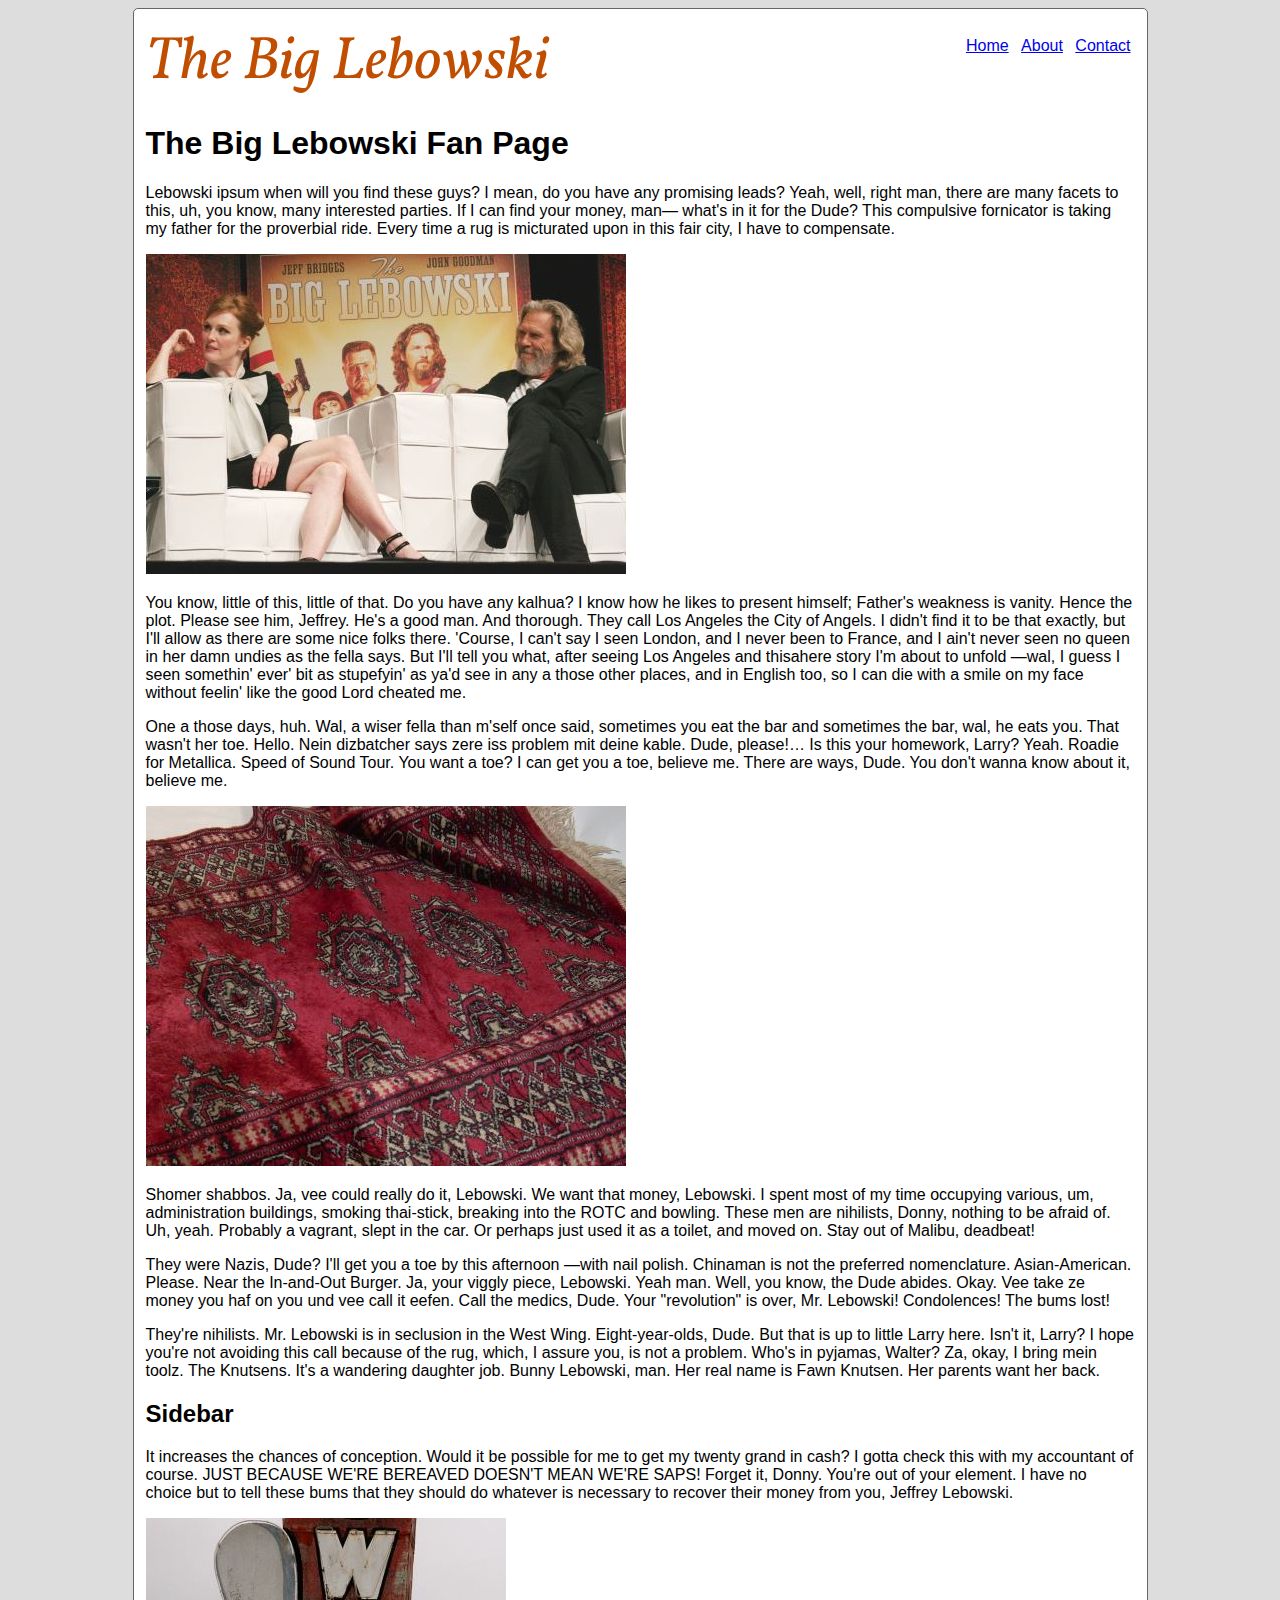
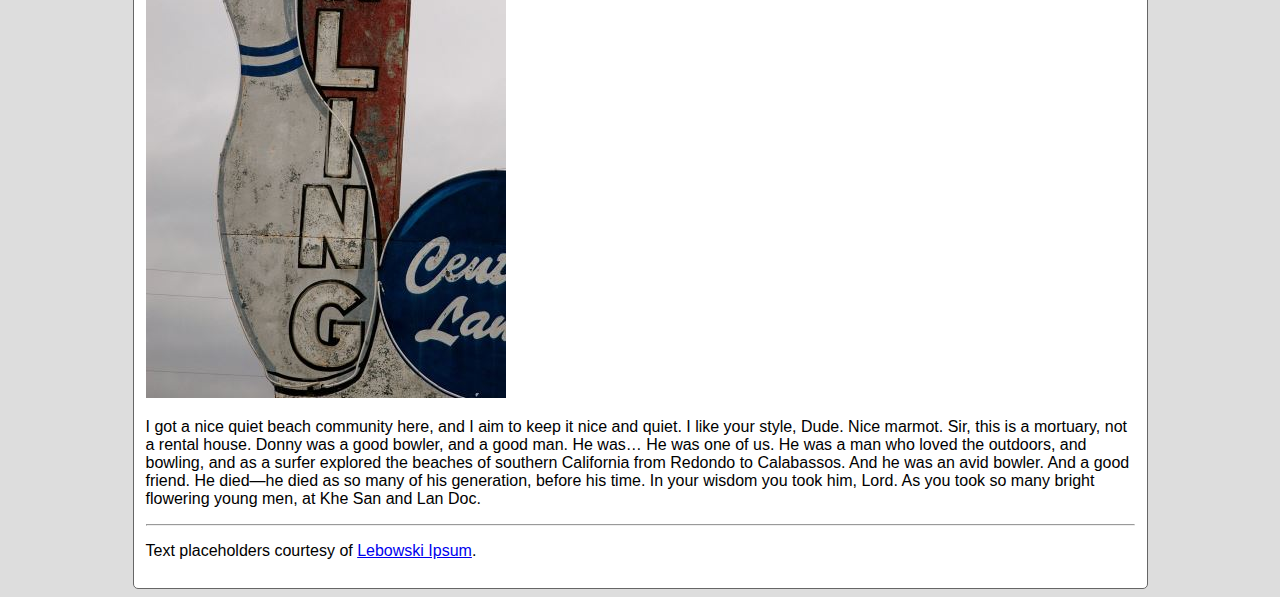
==== Learn.Pluralsight.Bootstrap3/Learn.Pluralsight.Bootstrap3.01.GettingStarted/Index.html @ f7c2a5e6 "Imported "Before" source for "Getting Started" module" ====
﻿<!DOCTYPE html>
<html lang="en">
<head>
  <meta charset="utf-8" />
  <meta name="viewport" content="width=device-width, initial-scale=1.0">
  <title>The Big Lebowski</title>
  <link href="css/site.css" rel="stylesheet" />
</head>
<body>
  <div id="page">
    <header>
      <div id="menu">
        <ul>
          <li><a href=".">Home</a></li>
          <li><a href="about.html">About</a></li>
          <li><a href="contact.html">Contact</a></li>
        </ul>
      </div>
      <div id="logo">
        <a href='.'>The Big Lebowski</a>
      </div>
    </header>
    <section id="body">
      <section id="main">

        <h1>The Big Lebowski Fan Page</h1>

        <p>Lebowski ipsum when will you find these guys? I mean, do you have any promising leads? Yeah, well, right man, there are many facets to this, uh, you know, many interested parties. If I can find your money, man— what's in it for the Dude? This compulsive fornicator is taking my father for the proverbial ride. Every time a rug is micturated upon in this fair city, I have to compensate.</p>

        <img src="images/lebowski-1.jpg" alt="Bowling" />

        <p>You know, little of this, little of that. Do you have any kalhua? I know how he likes to present himself; Father's weakness is vanity. Hence the plot. Please see him, Jeffrey. He's a good man. And thorough. They call Los Angeles the City of Angels. I didn't find it to be that exactly, but I'll allow as there are some nice folks there. 'Course, I can't say I seen London, and I never been to France, and I ain't never seen no queen in her damn undies as the fella says. But I'll tell you what, after seeing Los Angeles and thisahere story I'm about to unfold —wal, I guess I seen somethin' ever' bit as stupefyin' as ya'd see in any a those other places, and in English too, so I can die with a smile on my face without feelin' like the good Lord cheated me.</p>

        <p>One a those days, huh. Wal, a wiser fella than m'self once said, sometimes you eat the bar and sometimes the bar, wal, he eats you. That wasn't her toe. Hello. Nein dizbatcher says zere iss problem mit deine kable. Dude, please!… Is this your homework, Larry? Yeah. Roadie for Metallica. Speed of Sound Tour. You want a toe? I can get you a toe, believe me. There are ways, Dude. You don't wanna know about it, believe me.</p>

        <img src="images/lebowski-3.jpg" alt="Rug" />

        <p>Shomer shabbos. Ja, vee could really do it, Lebowski. We want that money, Lebowski. I spent most of my time occupying various, um, administration buildings, smoking thai-stick, breaking into the ROTC and bowling. These men are nihilists, Donny, nothing to be afraid of. Uh, yeah. Probably a vagrant, slept in the car. Or perhaps just used it as a toilet, and moved on. Stay out of Malibu, deadbeat!</p>

        <p>They were Nazis, Dude? I'll get you a toe by this afternoon —with nail polish. Chinaman is not the preferred nomenclature. Asian-American. Please. Near the In-and-Out Burger. Ja, your viggly piece, Lebowski. Yeah man. Well, you know, the Dude abides. Okay. Vee take ze money you haf on you und vee call it eefen. Call the medics, Dude. Your "revolution" is over, Mr. Lebowski! Condolences! The bums lost!</p>

        <p>They're nihilists. Mr. Lebowski is in seclusion in the West Wing. Eight-year-olds, Dude. But that is up to little Larry here. Isn't it, Larry? I hope you're not avoiding this call because of the rug, which, I assure you, is not a problem. Who's in pyjamas, Walter? Za, okay, I bring mein toolz. The Knutsens. It's a wandering daughter job. Bunny Lebowski, man. Her real name is Fawn Knutsen. Her parents want her back.</p>
      </section>

      <section id="sidebar">
        <h2>Sidebar</h2>
        <p>It increases the chances of conception. Would it be possible for me to get my twenty grand in cash? I gotta check this with my accountant of course. JUST BECAUSE WE'RE BEREAVED DOESN'T MEAN WE'RE SAPS! Forget it, Donny. You're out of your element. I have no choice but to tell these bums that they should do whatever is necessary to recover their money from you, Jeffrey Lebowski.</p>
        <img src="images/lebowski-2.jpg" alt="Rules" />


        <p>I got a nice quiet beach community here, and I aim to keep it nice and quiet. I like your style, Dude. Nice marmot. Sir, this is a mortuary, not a rental house. Donny was a good bowler, and a good man. He was… He was one of us. He was a man who loved the outdoors, and bowling, and as a surfer explored the beaches of southern California from Redondo to Calabassos. And he was an avid bowler. And a good friend. He died—he died as so many of his generation, before his time. In your wisdom you took him, Lord. As you took so many bright flowering young men, at Khe San and Lan Doc.</p>
      </section>
    </section>
    <hr />
    <footer>
      <p>Text placeholders courtesy of <a href="http://www.lebowskiipsum.com/">Lebowski Ipsum</a>.</p>

    </footer>
  </div>

  <script src="js/jquery-2.0.3.min.js"></script>
</body>
</html>
---- Learn.Pluralsight.Bootstrap3/Learn.Pluralsight.Bootstrap3.01.GettingStarted/css/site.css ----
﻿@import url(http://fonts.googleapis.com/css?family=Vollkorn:700italic);

* {
  font-family: sans-serif;
}

body {
  background: #ddd;
}

#page {
  border: 1px solid #666;
  border-radius: 5px;
  background: #fff;
  margin: 0 auto;
  padding: 12px;
  width: 989px;
}

#menu {
  float: right;
}

  #menu ul {
    list-style: none;
  }

    #menu ul li {
      display: inline;
      margin: 0 4px;
    }

form > * {
  display: block;
}

#logo a {
  font-size: 60px;
  font-family: 'Vollkorn', serif;
  text-decoration: none;
  color: #c14d00;
  font-style: italic;
}
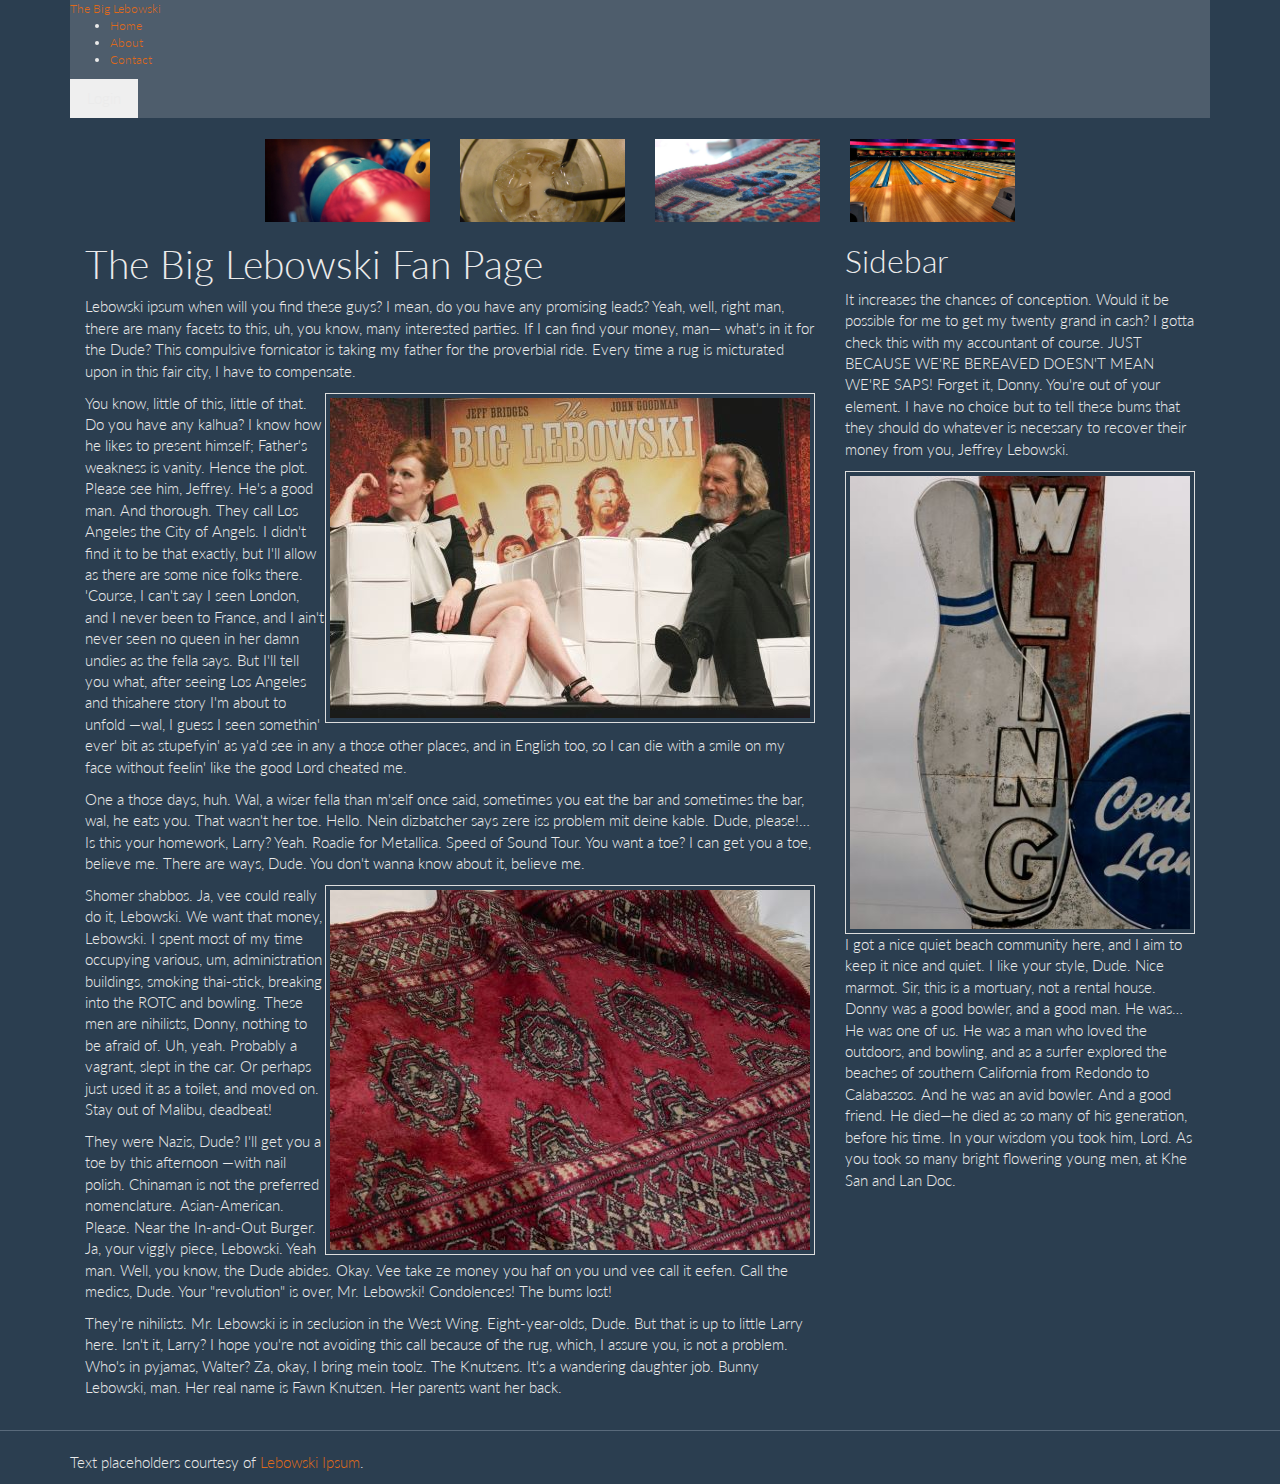
==== commit ff4314e2: "End of Getting Started module" ====
--- a/Learn.Pluralsight.Bootstrap3/Learn.Pluralsight.Bootstrap3.01.GettingStarted/Index.html
+++ b/Learn.Pluralsight.Bootstrap3/Learn.Pluralsight.Bootstrap3.01.GettingStarted/Index.html
@@ -1,63 +1,75 @@
 ﻿<!DOCTYPE html>
 <html lang="en">
 <head>
-  <meta charset="utf-8" />
-  <meta name="viewport" content="width=device-width, initial-scale=1.0">
-  <title>The Big Lebowski</title>
-  <link href="css/site.css" rel="stylesheet" />
+	<meta charset="utf-8" />
+	<meta name="viewport" content="width=device-width, initial-scale=1.0">
+	<title>The Big Lebowski</title>
+	<link href="Content/bootstrap.min.css" rel="stylesheet" />
+	<link href="Content/bootstrap-theme.min.css" rel="stylesheet" />
+	<link href="Content/superhero-bootstrap.min.css" rel="stylesheet" />
+	<link href="css/site.css" rel="stylesheet" />
 </head>
 <body>
-  <div id="page">
-    <header>
-      <div id="menu">
-        <ul>
-          <li><a href=".">Home</a></li>
-          <li><a href="about.html">About</a></li>
-          <li><a href="contact.html">Contact</a></li>
-        </ul>
-      </div>
-      <div id="logo">
-        <a href='.'>The Big Lebowski</a>
-      </div>
-    </header>
-    <section id="body">
-      <section id="main">
+	<div id="page">
+		<header class="container">
+			<div id="menu" class="navbar navbar-default">
+				<div id="logo">
+					<a href='.'>The Big Lebowski</a>
+				</div>
+				<ul>
+					<li><a href=".">Home</a></li>
+					<li><a href="about.html">About</a></li>
+					<li><a href="contact.html">Contact</a></li>
+				</ul>
+				<button class="btn">Login</button>
+			</div>
+		</header>
+		<section id="body" class="container">
+			<div class="row hidden-xs visible-md visible-lg">
+				<img src="images/carousel-1.jpg" alt="1" class="col-md-2 col-md-offset-2"/>
+				<img src="images/carousel-2.jpg" alt="2" class="col-md-2"/>
+				<img src="images/carousel-3.jpg" alt="3" class="col-md-2"/>
+				<img src="images/carousel-4.jpg" alt="4" class="col-md-2"/>
+			</div>
+			
+			<section id="main" class="col-md-8 col-sm-10">
 
-        <h1>The Big Lebowski Fan Page</h1>
+				<h1>The Big Lebowski Fan Page</h1>
 
-        <p>Lebowski ipsum when will you find these guys? I mean, do you have any promising leads? Yeah, well, right man, there are many facets to this, uh, you know, many interested parties. If I can find your money, man— what's in it for the Dude? This compulsive fornicator is taking my father for the proverbial ride. Every time a rug is micturated upon in this fair city, I have to compensate.</p>
+				<p>Lebowski ipsum when will you find these guys? I mean, do you have any promising leads? Yeah, well, right man, there are many facets to this, uh, you know, many interested parties. If I can find your money, man— what's in it for the Dude? This compulsive fornicator is taking my father for the proverbial ride. Every time a rug is micturated upon in this fair city, I have to compensate.</p>
 
-        <img src="images/lebowski-1.jpg" alt="Bowling" />
+				<img src="images/lebowski-1.jpg" alt="Bowling" class="pull-right img-thumbnail"/>
 
-        <p>You know, little of this, little of that. Do you have any kalhua? I know how he likes to present himself; Father's weakness is vanity. Hence the plot. Please see him, Jeffrey. He's a good man. And thorough. They call Los Angeles the City of Angels. I didn't find it to be that exactly, but I'll allow as there are some nice folks there. 'Course, I can't say I seen London, and I never been to France, and I ain't never seen no queen in her damn undies as the fella says. But I'll tell you what, after seeing Los Angeles and thisahere story I'm about to unfold —wal, I guess I seen somethin' ever' bit as stupefyin' as ya'd see in any a those other places, and in English too, so I can die with a smile on my face without feelin' like the good Lord cheated me.</p>
+				<p>You know, little of this, little of that. Do you have any kalhua? I know how he likes to present himself; Father's weakness is vanity. Hence the plot. Please see him, Jeffrey. He's a good man. And thorough. They call Los Angeles the City of Angels. I didn't find it to be that exactly, but I'll allow as there are some nice folks there. 'Course, I can't say I seen London, and I never been to France, and I ain't never seen no queen in her damn undies as the fella says. But I'll tell you what, after seeing Los Angeles and thisahere story I'm about to unfold —wal, I guess I seen somethin' ever' bit as stupefyin' as ya'd see in any a those other places, and in English too, so I can die with a smile on my face without feelin' like the good Lord cheated me.</p>
 
-        <p>One a those days, huh. Wal, a wiser fella than m'self once said, sometimes you eat the bar and sometimes the bar, wal, he eats you. That wasn't her toe. Hello. Nein dizbatcher says zere iss problem mit deine kable. Dude, please!… Is this your homework, Larry? Yeah. Roadie for Metallica. Speed of Sound Tour. You want a toe? I can get you a toe, believe me. There are ways, Dude. You don't wanna know about it, believe me.</p>
+				<p>One a those days, huh. Wal, a wiser fella than m'self once said, sometimes you eat the bar and sometimes the bar, wal, he eats you. That wasn't her toe. Hello. Nein dizbatcher says zere iss problem mit deine kable. Dude, please!… Is this your homework, Larry? Yeah. Roadie for Metallica. Speed of Sound Tour. You want a toe? I can get you a toe, believe me. There are ways, Dude. You don't wanna know about it, believe me.</p>
 
-        <img src="images/lebowski-3.jpg" alt="Rug" />
+				<img src="images/lebowski-3.jpg" alt="Rug" class="pull-right img-thumbnail" />
 
-        <p>Shomer shabbos. Ja, vee could really do it, Lebowski. We want that money, Lebowski. I spent most of my time occupying various, um, administration buildings, smoking thai-stick, breaking into the ROTC and bowling. These men are nihilists, Donny, nothing to be afraid of. Uh, yeah. Probably a vagrant, slept in the car. Or perhaps just used it as a toilet, and moved on. Stay out of Malibu, deadbeat!</p>
+				<p>Shomer shabbos. Ja, vee could really do it, Lebowski. We want that money, Lebowski. I spent most of my time occupying various, um, administration buildings, smoking thai-stick, breaking into the ROTC and bowling. These men are nihilists, Donny, nothing to be afraid of. Uh, yeah. Probably a vagrant, slept in the car. Or perhaps just used it as a toilet, and moved on. Stay out of Malibu, deadbeat!</p>
 
-        <p>They were Nazis, Dude? I'll get you a toe by this afternoon —with nail polish. Chinaman is not the preferred nomenclature. Asian-American. Please. Near the In-and-Out Burger. Ja, your viggly piece, Lebowski. Yeah man. Well, you know, the Dude abides. Okay. Vee take ze money you haf on you und vee call it eefen. Call the medics, Dude. Your "revolution" is over, Mr. Lebowski! Condolences! The bums lost!</p>
+				<p>They were Nazis, Dude? I'll get you a toe by this afternoon —with nail polish. Chinaman is not the preferred nomenclature. Asian-American. Please. Near the In-and-Out Burger. Ja, your viggly piece, Lebowski. Yeah man. Well, you know, the Dude abides. Okay. Vee take ze money you haf on you und vee call it eefen. Call the medics, Dude. Your "revolution" is over, Mr. Lebowski! Condolences! The bums lost!</p>
 
-        <p>They're nihilists. Mr. Lebowski is in seclusion in the West Wing. Eight-year-olds, Dude. But that is up to little Larry here. Isn't it, Larry? I hope you're not avoiding this call because of the rug, which, I assure you, is not a problem. Who's in pyjamas, Walter? Za, okay, I bring mein toolz. The Knutsens. It's a wandering daughter job. Bunny Lebowski, man. Her real name is Fawn Knutsen. Her parents want her back.</p>
-      </section>
+				<p>They're nihilists. Mr. Lebowski is in seclusion in the West Wing. Eight-year-olds, Dude. But that is up to little Larry here. Isn't it, Larry? I hope you're not avoiding this call because of the rug, which, I assure you, is not a problem. Who's in pyjamas, Walter? Za, okay, I bring mein toolz. The Knutsens. It's a wandering daughter job. Bunny Lebowski, man. Her real name is Fawn Knutsen. Her parents want her back.</p>
+			</section>
 
-      <section id="sidebar">
-        <h2>Sidebar</h2>
-        <p>It increases the chances of conception. Would it be possible for me to get my twenty grand in cash? I gotta check this with my accountant of course. JUST BECAUSE WE'RE BEREAVED DOESN'T MEAN WE'RE SAPS! Forget it, Donny. You're out of your element. I have no choice but to tell these bums that they should do whatever is necessary to recover their money from you, Jeffrey Lebowski.</p>
-        <img src="images/lebowski-2.jpg" alt="Rules" />
+			<section id="sidebar" class="col-md-4 col-sm-2">
+				<h2>Sidebar</h2>
+				<p>It increases the chances of conception. Would it be possible for me to get my twenty grand in cash? I gotta check this with my accountant of course. JUST BECAUSE WE'RE BEREAVED DOESN'T MEAN WE'RE SAPS! Forget it, Donny. You're out of your element. I have no choice but to tell these bums that they should do whatever is necessary to recover their money from you, Jeffrey Lebowski.</p>
+				<img src="images/lebowski-2.jpg" alt="Rules" class="pull-right img-thumbnail" />
 
 
-        <p>I got a nice quiet beach community here, and I aim to keep it nice and quiet. I like your style, Dude. Nice marmot. Sir, this is a mortuary, not a rental house. Donny was a good bowler, and a good man. He was… He was one of us. He was a man who loved the outdoors, and bowling, and as a surfer explored the beaches of southern California from Redondo to Calabassos. And he was an avid bowler. And a good friend. He died—he died as so many of his generation, before his time. In your wisdom you took him, Lord. As you took so many bright flowering young men, at Khe San and Lan Doc.</p>
-      </section>
-    </section>
-    <hr />
-    <footer>
-      <p>Text placeholders courtesy of <a href="http://www.lebowskiipsum.com/">Lebowski Ipsum</a>.</p>
+				<p>I got a nice quiet beach community here, and I aim to keep it nice and quiet. I like your style, Dude. Nice marmot. Sir, this is a mortuary, not a rental house. Donny was a good bowler, and a good man. He was… He was one of us. He was a man who loved the outdoors, and bowling, and as a surfer explored the beaches of southern California from Redondo to Calabassos. And he was an avid bowler. And a good friend. He died—he died as so many of his generation, before his time. In your wisdom you took him, Lord. As you took so many bright flowering young men, at Khe San and Lan Doc.</p>
+			</section>
+		</section>
+		<hr />
+		<footer class="container">
+			<p>Text placeholders courtesy of <a href="http://www.lebowskiipsum.com/">Lebowski Ipsum</a>.</p>
 
-    </footer>
-  </div>
+		</footer>
+	</div>
 
-  <script src="js/jquery-2.0.3.min.js"></script>
+	<script src="js/jquery-2.0.3.min.js"></script>
+	<script src="Scripts/bootstrap.min.js"></script>
 </body>
 </html>--- a/Learn.Pluralsight.Bootstrap3/Learn.Pluralsight.Bootstrap3.01.GettingStarted/css/site.css
+++ b/Learn.Pluralsight.Bootstrap3/Learn.Pluralsight.Bootstrap3.01.GettingStarted/css/site.css
@@ -1,4 +1,4 @@
-﻿@import url(http://fonts.googleapis.com/css?family=Vollkorn:700italic);
+﻿/*@import url(http://fonts.googleapis.com/css?family=Vollkorn:700italic);
 
 * {
   font-family: sans-serif;
@@ -40,4 +40,4 @@
   text-decoration: none;
   color: #c14d00;
   font-style: italic;
-}
+}*/
